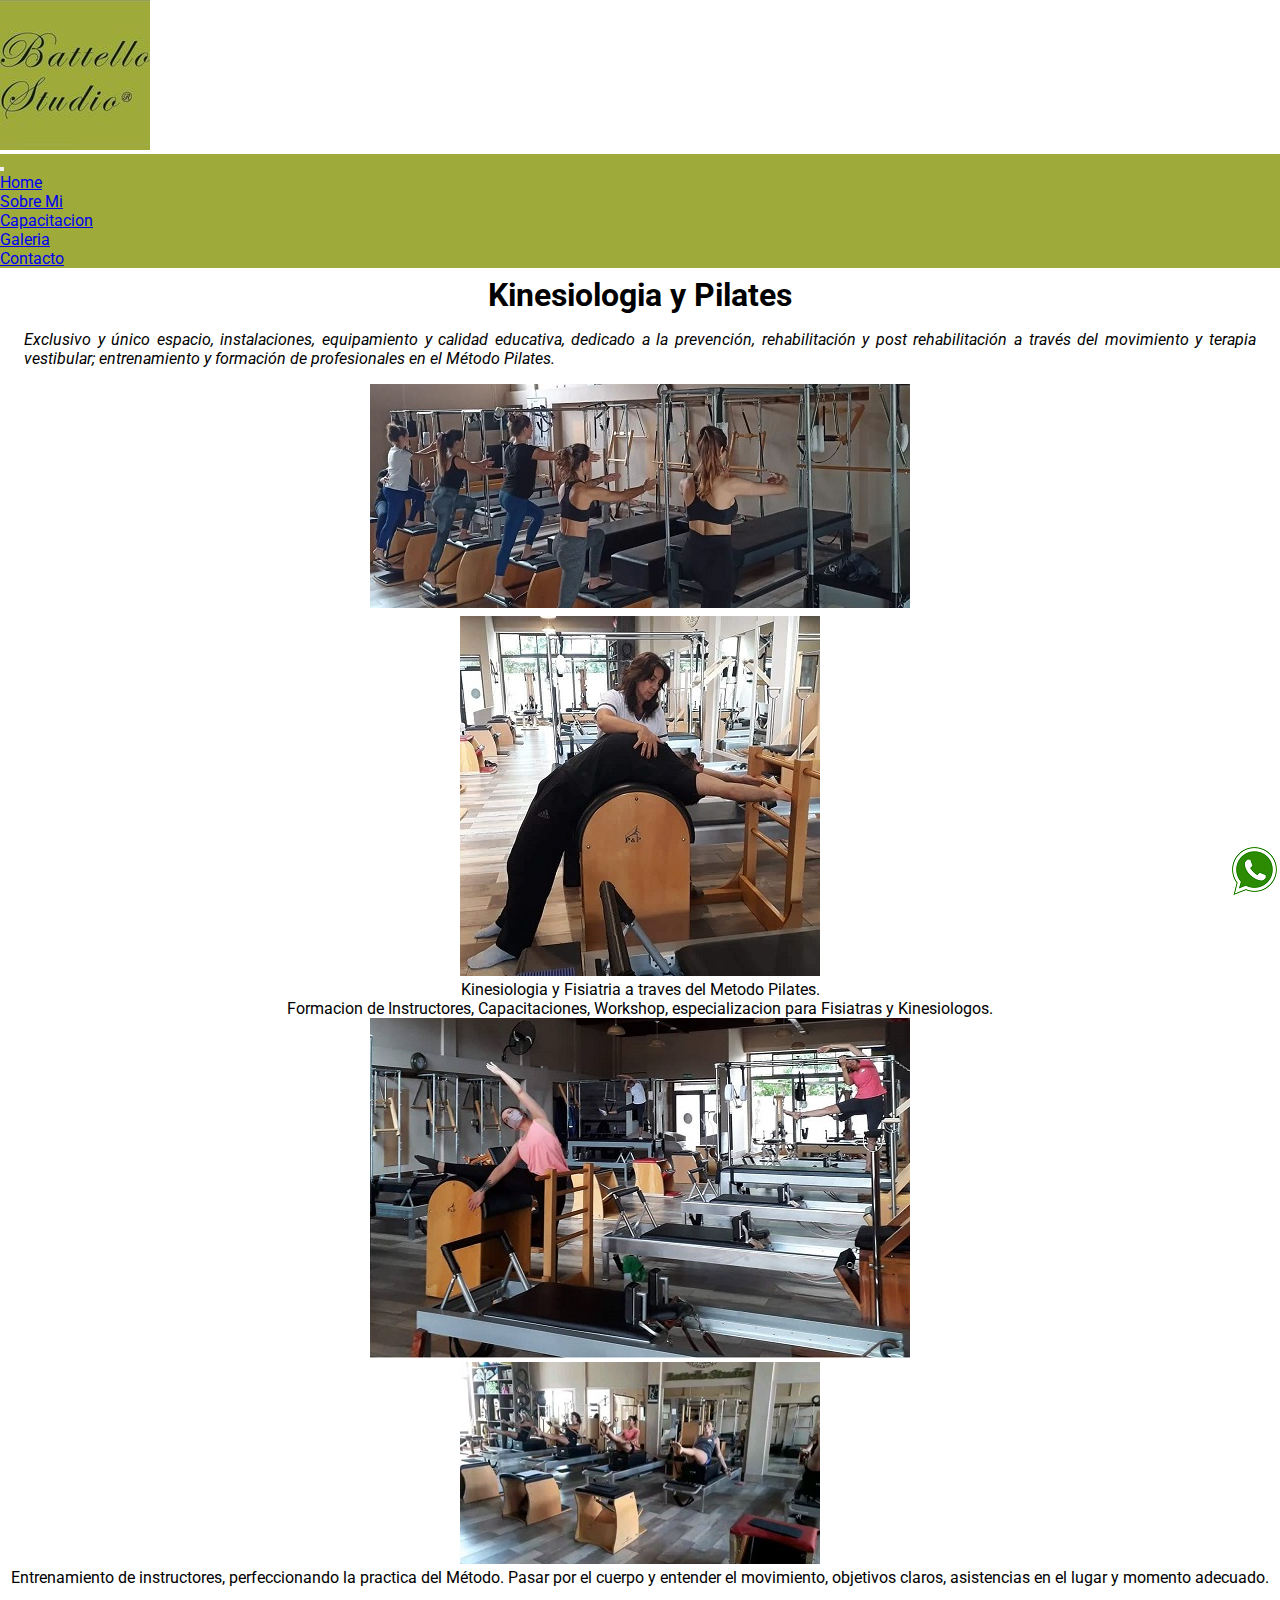
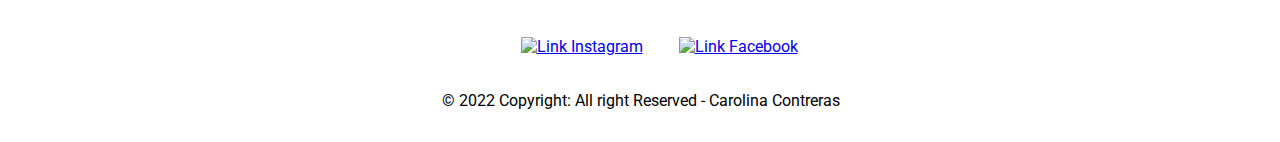
==== index.html @ 69215303 "grabando Archivos para PF" ====
<!DOCTYPE html>
<html lang="es-AR">
<head>
    <meta charset="UTF-8">
    <meta http-equiv="X-UA-Compatible" content="IE=edge">
    <meta name="viewport" content="width=device-width, initial-scale=1.0">
    <!-- favicon -->
    <link rel="shortcut icon" href="/favicon.ico" type="image/x-icon">
    <link rel="icon" href="/favicon.ico" type="image/x-icon">
    
    <!-- CSS de BT -->
    <link href="https://cdn.jsdelivr.net/npm/bootstrap@5.2.2/dist/css/bootstrap.min.css" rel="stylesheet" integrity="sha384-Zenh87qX5JnK2Jl0vWa8Ck2rdkQ2Bzep5IDxbcnCeuOxjzrPF/et3URy9Bv1WTRi" crossorigin="anonymous">
    
    <!-- link fonts-->
    <link rel="preconnect" href="https://fonts.googleapis.com">
    <link rel="preconnect" href="https://fonts.gstatic.com" crossorigin>
    <link href="https://fonts.googleapis.com/css2?family=Roboto:ital,wght@0,100;0,400;1,400&display=swap" rel="stylesheet">
    
    <!-- link css -->
    <link rel="stylesheet" href="css/styles.css">
    <title>Battello Studio - Terapia del Movimiento</title>
    <meta name="description" content="Battello Studio tu centro Integral de Kinesiolgía y Pilates. Salud y Bienestar. Rehabilitación. Entrenamiento y formación de profesionales">
    <meta name="keywords" content="PILATES, KINESIOLOGIA, REHABILITACION, FISIATRIA, ENTRENAMIENTO, FORMACION, CAPACITACION, SALUD, VESTIBULAR">
</head>
<body>
  <div class="container-fluid">
    <header class="row">
      <img class="col-sm-6 col-xl-2 color-menu" src="img/BattelloStudioLogo.png" alt="logo Battello Studio">
      <nav class="navbar navbar-expand-xl col-sm-6 col-xl-10 color-menu">
        <div class="container-fluid">
          <button class="navbar-toggler" type="button" data-bs-toggle="collapse" data-bs-target="#navbarSupportedContent" aria-controls="navbarSupportedContent" aria-expanded="false" aria-label="Toggle navigation">
            <span class="navbar-toggler-icon"></span>
          </button>
              <div class="collapse navbar-collapse" id="navbarSupportedContent">
                <ul class="navbar-nav me-auto p-5 mb-2 mb-lg-0 d-flex justify-content-around">
                  <li class="nav-item">
                    <a class="nav-link active" aria-current="page" href="index.html">Home</a>
                  </li>
                  <li class="nav-item">
                    <a class="nav-link" href="pages/sobremi.html">Sobre Mi</a>
                  </li>
                  <li class="nav-item">
                    <a class="nav-link" href="pages/capacitacion.html">Capacitacion</a>
                  </li>
                  <li class="nav-item">
                    <a class="nav-link" href="pages/galeria.html">Galeria</a>
                  </li>
                  <li class="nav-item">
                    <a class="nav-link" href="pages/contacto.html">Contacto</a>
                  </li>
                </ul>
              </div>
            </div>
          </nav>
    </header>
  </div>  
  <div class="contenedor">
    <main>
      <div class="uno">
        <h1> Kinesiologia y Pilates</h1>
        <p>Exclusivo y único espacio, instalaciones, equipamiento y calidad educativa, dedicado a la prevención, rehabilitación y post rehabilitación a través del movimiento y terapia vestibular; entrenamiento y formación de profesionales en el Método Pilates.</p>
        <img src="img/Studio.jpg" alt="Foto Battello Studio">
      </div>
                
      <div class="section">
        <div class="dos">
          <img src="img/Kinesiologa.jpg" alt="Foto Rehabilitación">
          <p>Kinesiologia y Fisiatria a traves del Metodo Pilates.</p>
        </div>
                    
        <div class="tres">
          <p>Formacion de Instructores, Capacitaciones, Workshop, especializacion para Fisiatras y Kinesiologos.</p>
          <img src="img/foto14.jpg" alt="Foto Formación a Profesionales">
        </div>
                    
        <div class="cuatro">
          <img src="img/Entrenamiento11.jpg" alt="Foto Entrenamientos">
          <p>Entrenamiento de instructores, perfeccionando la practica del Método. Pasar por el cuerpo y entender el movimiento, objetivos claros, asistencias en el lugar y momento adecuado.</p>
        </div>
      </div>
    </main>
    <footer>
      <div class="redes"> 
        <ul>
          <li>
            <a class="item-fixed" href="https://api.whatsapp.com/send/?phone=5492235338008&amp;text&amp;type=phone_number&amp;app_absent=0" target="_blank" >
              <img src="img/whatsaap.png" alt="Link Whatsapp">
            </a>
          </li>
          <li>
            <a href="https://www.instagram.com/battellostudio/" target="_blank">
              <img src="img/Instagram.png" alt="Link Instagram">
            </a>
          </li>
          <li>
            <a href="https://www.facebook.com/sandraesther.battello" target="_blank">
              <img src="img/Facebook.png" alt="Link Facebook">
            </a>
          </li>
        </ul>
      </div>
      <br>
      <p>© 2022 Copyright: All right Reserved - Carolina Contreras</p>
    </footer>
  </div>
  
  
  <!-- JavaScript Bundle with Popper -->
  <script src="https://cdn.jsdelivr.net/npm/bootstrap@5.2.2/dist/js/bootstrap.bundle.min.js" integrity="sha384-OERcA2EqjJCMA+/3y+gxIOqMEjwtxJY7qPCqsdltbNJuaOe923+mo//f6V8Qbsw3" crossorigin="anonymous"></script> 
</body>
</html>
---- css/styles.css ----
/* reset */
* {
  margin: 0;
  padding: 0;
  box-sizing: border-box; }

/* estilos de Sobre Mi, Capacitacion*/
.fotos ul li, .videos ul li, .profe ul li, .slide ul li {
  display: inline-block;
  background-color: #9aa556;
  margin: 5px;
  padding: 5px;
  border: 6rem; }

/* estilos generales */
body {
  overflow-x: hidden;
  font-family: 'Roboto', sans-serif; }

/* estilos del menu para BT */
.color-menu {
  background-color: #9eaa3a; }

.header {
  display: flex;
  position: sticky;
  top: 0px; }
  .header img {
    padding: 0.1rem; }
  .header nav ul {
    display: flex; }

/* estilos del contenedor principal*/
.contenedor {
  height: 100vh;
  display: grid;
  grid-template-columns: repeat(2, 2fr);
  grid-template-rows: 1fr 1fr 1fr 1fr 1fr;
  grid-template-areas: "uno uno" "dos-img dos-p" "tres-p tres-img" "cuatro-img cuatro-p" "footer footer"; }

/* estilos del home */
main {
  width: 100vw;
  text-align: center; }
  main .uno {
    grid-area: uno;
    display: block;
    display: flex;
    flex-direction: column;
    align-items: center;
    font-size: 1rem;
    padding: 0.5rem; }
    main .uno div {
      background-color: #798242; }
    main .uno h3 {
      color: beige; }
      main .uno h3 span {
        display: block; }
    main .uno p {
      text-align: justify;
      font-style: italic;
      padding: 1rem; }
      main .uno p span {
        display: block; }
  main section {
    text-align: center; }
    main section .dos {
      font-size: 24px;
      overflow: scroll; }
      main section .dos img {
        grid-area: dos-img; }
      main section .dos p {
        grid-area: dos-p;
        padding: 1rem; }
    main section .tres {
      font-size: 16px;
      overflow: auto; }
      main section .tres img {
        grid-area: tres-img; }
      main section .tres p {
        grid-area: tres-p;
        padding: 1rem; }
    main section .cuatro {
      font-size: 26px;
      overflow: scroll; }
      main section .cuatro img {
        grid-area: cuatro-img; }
      main section .cuatro p {
        grid-area: cuatro-p;
        padding: 1rem; }

footer {
  grid-area: footer;
  width: 100vw;
  display: flex;
  justify-content: center;
  align-items: center;
  flex-direction: column;
  padding: 2rem;
  margin: 1px; }
  footer .redes ul li {
    display: inline-block;
    margin: 1rem; }
  footer .redes .item-fixed {
    position: fixed;
    bottom: 0;
    right: 0; }
    footer .redes .item-fixed img {
      animation-name: img-mov;
      animation-iteration-count: infinite;
      animation-duration: 3s; }

@keyframes img-mov {
  to {
    transform: scale(0.9); }
  from {
    transform: scale(1); } }

/* estilos de contactos */
.contacto {
  display: flex;
  justify-content: center;
  align-items: center; }
  .contacto ul li {
    display: inline-block;
    margin: 1rem; }

/* media query */
@media (max-width: 768px) {
  .section {
    background-color: beige;
    align-items: center; } }

@media (max-width: 576px) {
  .section {
    background-color: #d3dd9c;
    align-items: center; }
  .redes {
    display: none; } }
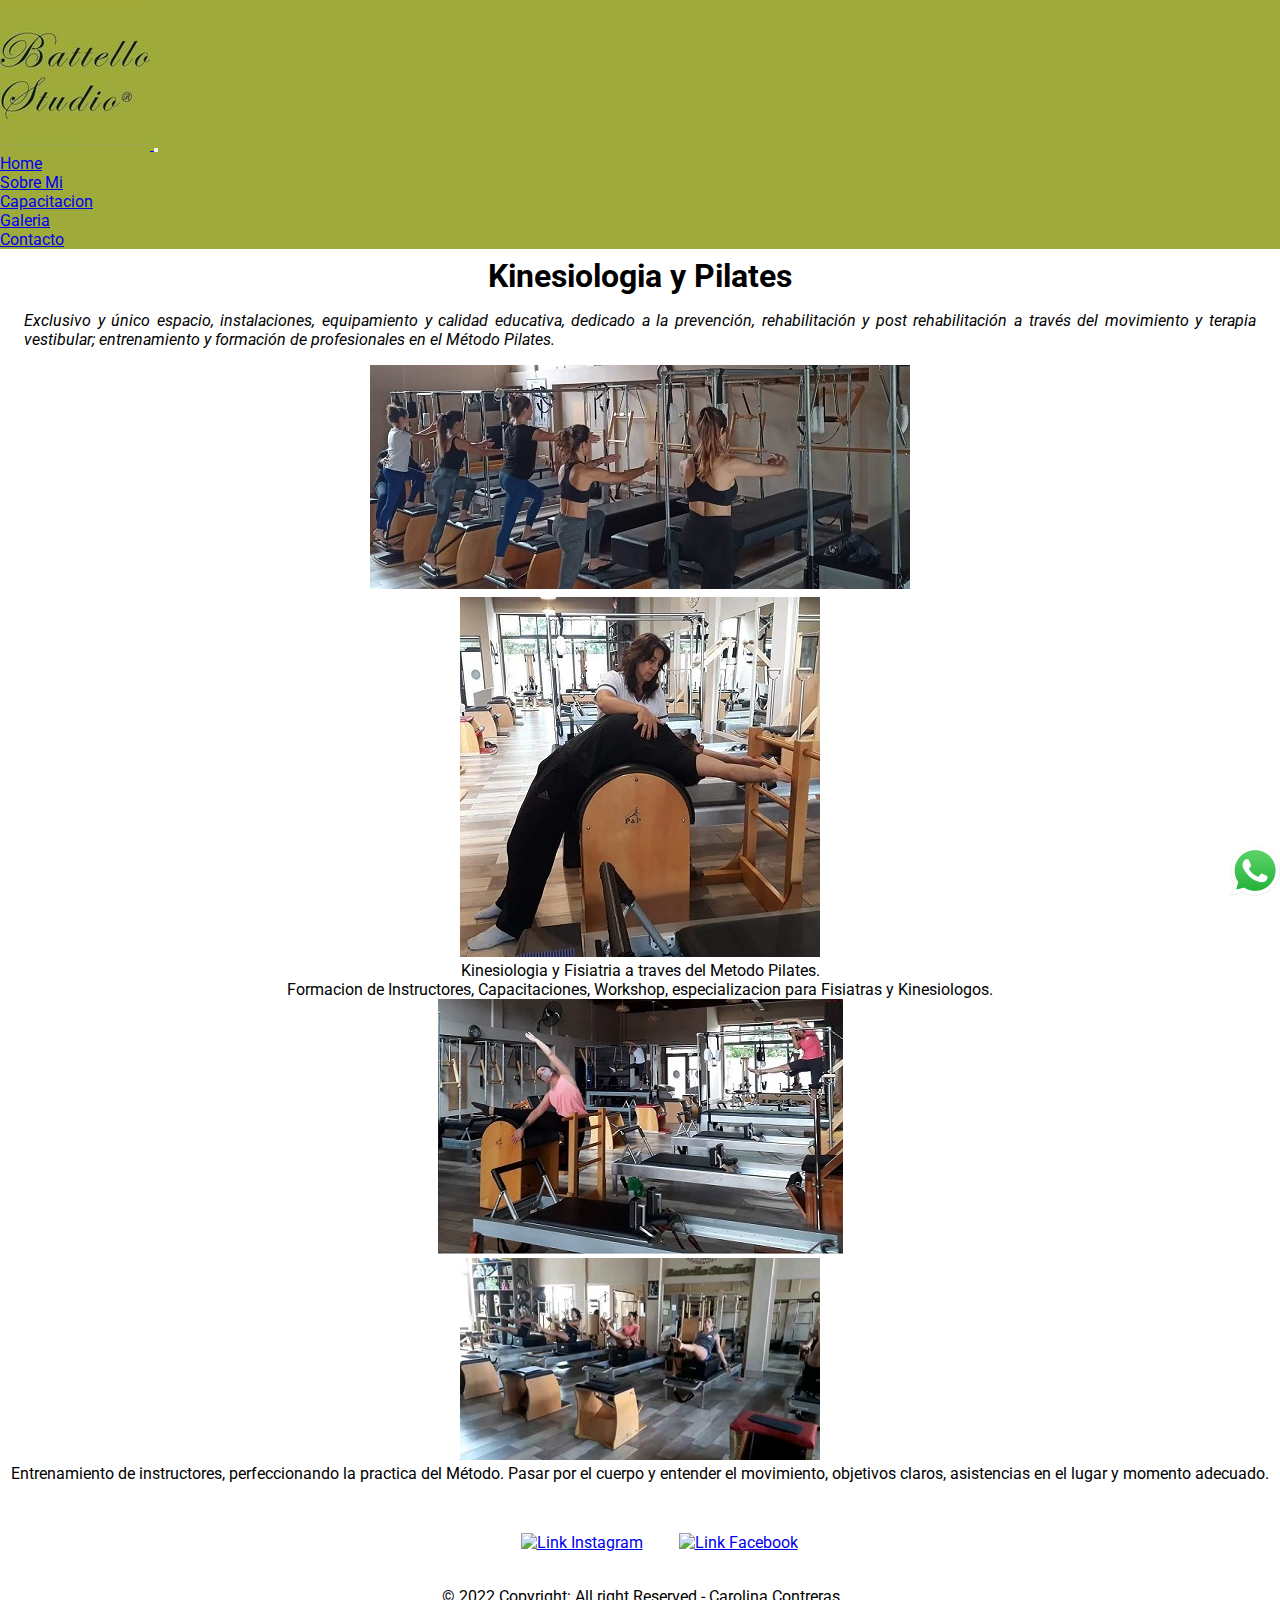
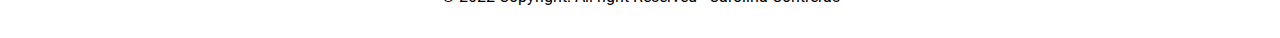
==== commit b070774d: "agregado de enlace al index desde el logo, complete los alt faltantes" ====
--- a/index.html
+++ b/index.html
@@ -5,8 +5,8 @@
     <meta http-equiv="X-UA-Compatible" content="IE=edge">
     <meta name="viewport" content="width=device-width, initial-scale=1.0">
     <!-- favicon -->
-    <link rel="shortcut icon" href="/favicon.ico" type="image/x-icon">
-    <link rel="icon" href="/favicon.ico" type="image/x-icon">
+    <link rel="shortcut icon" href="favicon.ico" type="image/x-icon">
+    <link rel="icon" href="favicon.ico" type="image/x-icon">
     
     <!-- CSS de BT -->
     <link href="https://cdn.jsdelivr.net/npm/bootstrap@5.2.2/dist/css/bootstrap.min.css" rel="stylesheet" integrity="sha384-Zenh87qX5JnK2Jl0vWa8Ck2rdkQ2Bzep5IDxbcnCeuOxjzrPF/et3URy9Bv1WTRi" crossorigin="anonymous">
@@ -23,37 +23,37 @@
     <meta name="keywords" content="PILATES, KINESIOLOGIA, REHABILITACION, FISIATRIA, ENTRENAMIENTO, FORMACION, CAPACITACION, SALUD, VESTIBULAR">
 </head>
 <body>
-  <div class="container-fluid">
-    <header class="row">
-      <img class="col-sm-6 col-xl-2 color-menu" src="img/BattelloStudioLogo.png" alt="logo Battello Studio">
-      <nav class="navbar navbar-expand-xl col-sm-6 col-xl-10 color-menu">
+  <header>
+    <nav class="navbar navbar-expand-xl color-menu">
         <div class="container-fluid">
-          <button class="navbar-toggler" type="button" data-bs-toggle="collapse" data-bs-target="#navbarSupportedContent" aria-controls="navbarSupportedContent" aria-expanded="false" aria-label="Toggle navigation">
-            <span class="navbar-toggler-icon"></span>
-          </button>
-              <div class="collapse navbar-collapse" id="navbarSupportedContent">
+            <a class="navbar-brand" href="index.html">
+                <img src="img/BattelloStudioLogo.png" alt="logo Battello Studio">
+            </a>
+            <button class="navbar-toggler" type="button" data-bs-toggle="collapse" data-bs-target="#navbarSupportedContent" aria-controls="navbarSupportedContent" aria-expanded="false" aria-label="Toggle navigation">
+                <span class="navbar-toggler-icon"></span>
+            </button>
+            <div class="collapse navbar-collapse" id="navbarSupportedContent">
                 <ul class="navbar-nav me-auto p-5 mb-2 mb-lg-0 d-flex justify-content-around">
-                  <li class="nav-item">
-                    <a class="nav-link active" aria-current="page" href="index.html">Home</a>
-                  </li>
-                  <li class="nav-item">
-                    <a class="nav-link" href="pages/sobremi.html">Sobre Mi</a>
-                  </li>
-                  <li class="nav-item">
-                    <a class="nav-link" href="pages/capacitacion.html">Capacitacion</a>
-                  </li>
-                  <li class="nav-item">
-                    <a class="nav-link" href="pages/galeria.html">Galeria</a>
-                  </li>
-                  <li class="nav-item">
-                    <a class="nav-link" href="pages/contacto.html">Contacto</a>
-                  </li>
+                    <li class="nav-item">
+                        <a class="nav-link active" aria-current="page" href="index.html">Home</a>
+                    </li>
+                    <li class="nav-item">
+                        <a class="nav-link" href="pages/sobremi.html">Sobre Mi</a>
+                    </li>
+                    <li class="nav-item">
+                        <a class="nav-link" href="pages/capacitacion.html">Capacitacion</a>
+                    </li>
+                    <li class="nav-item">
+                        <a class="nav-link" href="pages/galeria.html">Galeria</a>
+                    </li>
+                    <li class="nav-item">
+                        <a class="nav-link" href="pages/contacto.html">Contacto</a>
+                    </li>
                 </ul>
-              </div>
             </div>
-          </nav>
-    </header>
-  </div>  
+        </div>
+        </nav>
+  </header>
   <div class="contenedor">
     <main>
       <div class="uno">
@@ -84,7 +84,7 @@
         <ul>
           <li>
             <a class="item-fixed" href="https://api.whatsapp.com/send/?phone=5492235338008&amp;text&amp;type=phone_number&amp;app_absent=0" target="_blank" >
-              <img src="img/whatsaap.png" alt="Link Whatsapp">
+              <img src="img/whatsapp.png" alt="Link Whatsapp">
             </a>
           </li>
           <li>
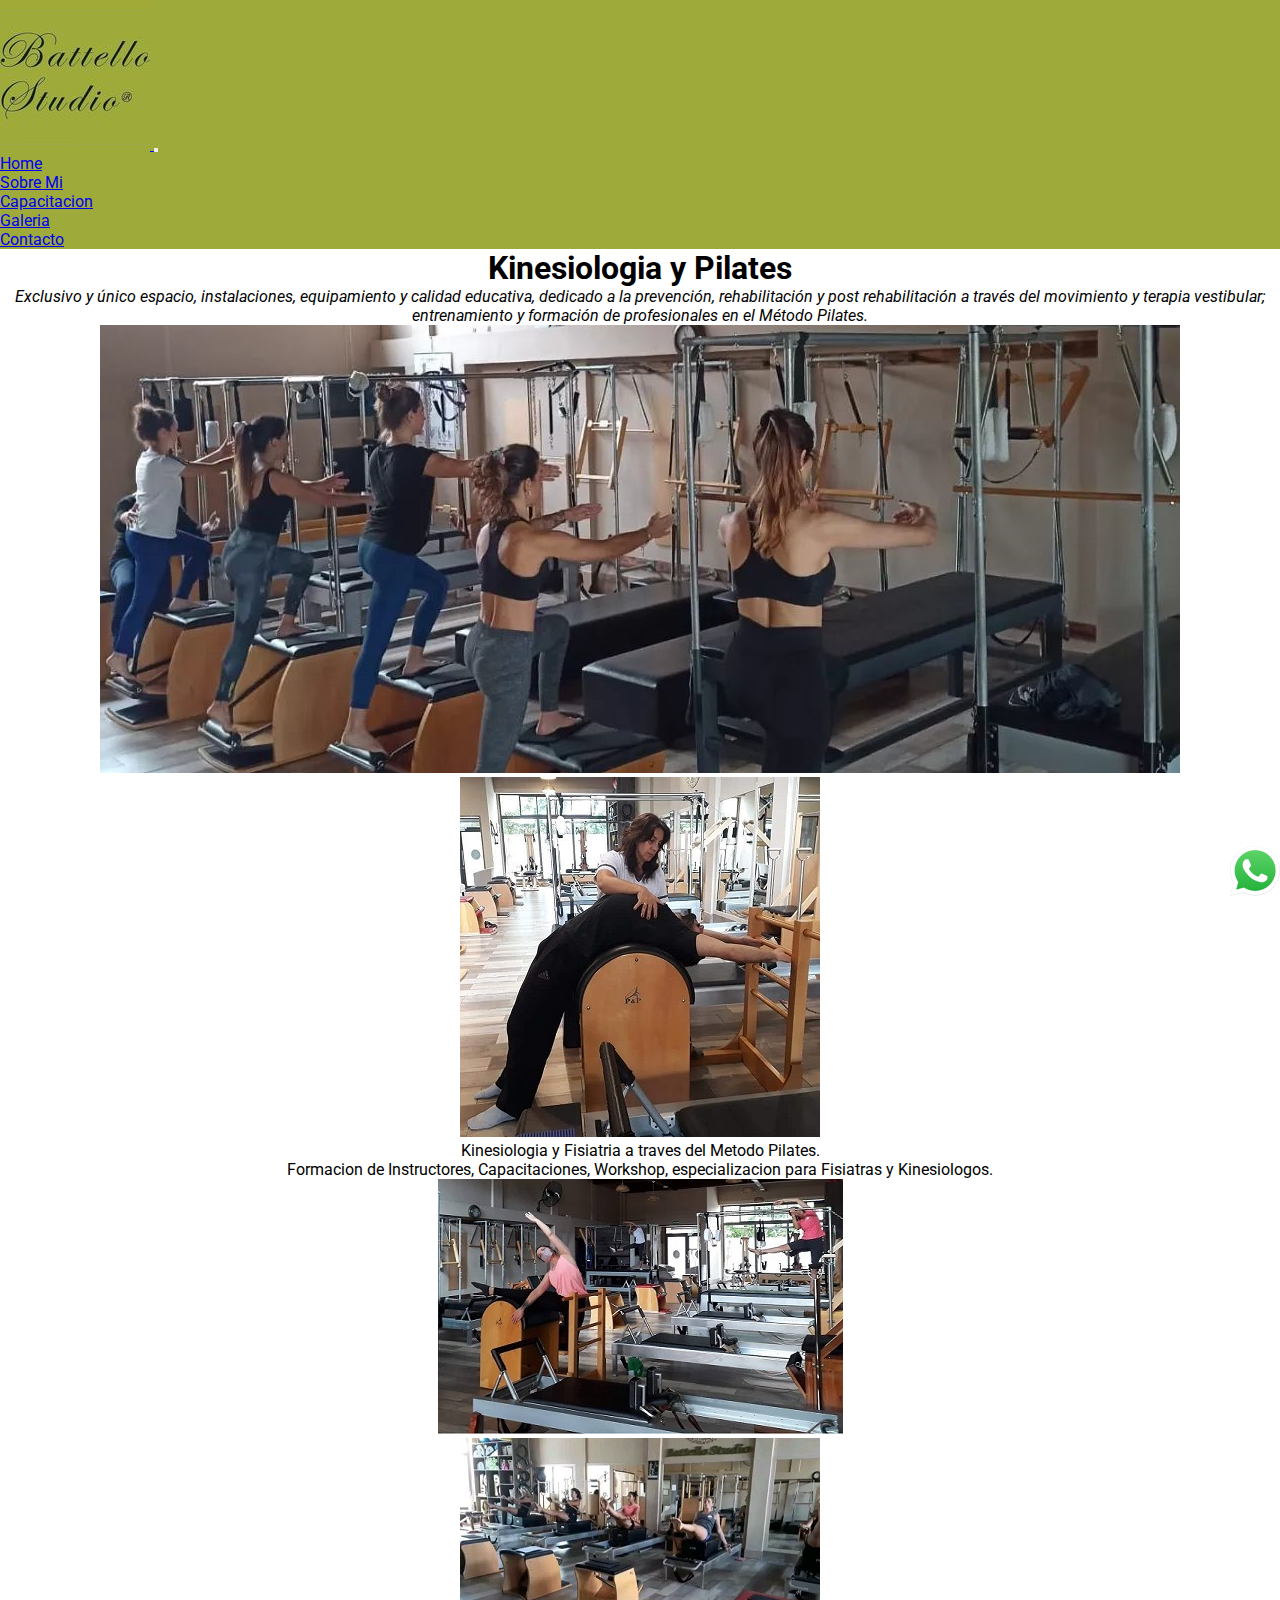
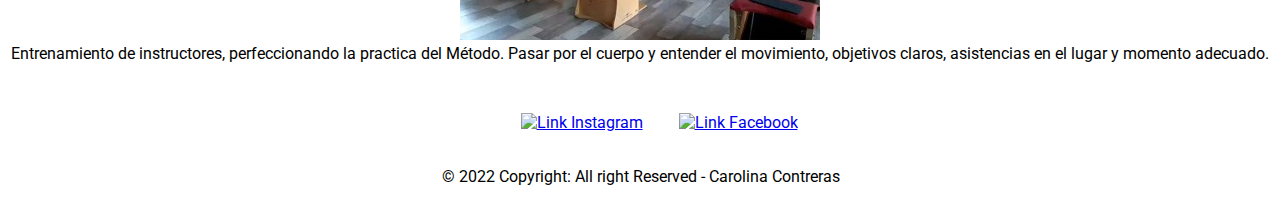
==== commit dfef458c: "modificaciones varias" ====
--- a/index.html
+++ b/index.html
@@ -54,28 +54,40 @@
         </div>
         </nav>
   </header>
-  <div class="contenedor">
+  <div class="conteiner-fluid"> <!-- ex contenedor -->
     <main>
-      <div class="uno">
+      <div class="row content-items-center"> <!-- ex uno -->
         <h1> Kinesiologia y Pilates</h1>
-        <p>Exclusivo y único espacio, instalaciones, equipamiento y calidad educativa, dedicado a la prevención, rehabilitación y post rehabilitación a través del movimiento y terapia vestibular; entrenamiento y formación de profesionales en el Método Pilates.</p>
-        <img src="img/Studio.jpg" alt="Foto Battello Studio">
+        <div class="col m-2 p-5">
+          <p class="fs-3"><em>Exclusivo y único espacio, instalaciones, equipamiento y calidad educativa, dedicado a la prevención, rehabilitación y post rehabilitación a través del movimiento y terapia vestibular; entrenamiento y formación de profesionales en el Método Pilates.</em></p>
+        </div>
+        <img src="img/Studio1080x448.jpg" alt="Foto Battello Studio">
       </div>
                 
-      <div class="section">
-        <div class="dos">
+      <div class="row align-items-center bg-red"> <!-- ex section -->
+        <div class="col m-2 p-5"> <!-- ex dos -->
           <img src="img/Kinesiologa.jpg" alt="Foto Rehabilitación">
-          <p>Kinesiologia y Fisiatria a traves del Metodo Pilates.</p>
+        </div>  
+        <div class="col m-2 p-5">
+          <p class="fs-2">Kinesiologia y Fisiatria a traves del Metodo Pilates.</p>
         </div>
+      </div>  
                     
-        <div class="tres">
-          <p>Formacion de Instructores, Capacitaciones, Workshop, especializacion para Fisiatras y Kinesiologos.</p>
+      <div class="row align-items-center"> <!-- ex tres -->
+        <div class="col m-2 p-5">
+          <p class="fs-2">Formacion de Instructores, Capacitaciones, Workshop, especializacion para Fisiatras y Kinesiologos.</p>
+        </div>
+        <div class="col m-2 p-5">
           <img src="img/foto14.jpg" alt="Foto Formación a Profesionales">
         </div>
-                    
-        <div class="cuatro">
+      </div>
+                     
+      <div class="row align-items-center"> <!-- ex cuatro -->
+        <div class="col m-2 p-5">
           <img src="img/Entrenamiento11.jpg" alt="Foto Entrenamientos">
-          <p>Entrenamiento de instructores, perfeccionando la practica del Método. Pasar por el cuerpo y entender el movimiento, objetivos claros, asistencias en el lugar y momento adecuado.</p>
+        </div>
+        <div class="col text-center m-2 p-5">
+          <p class="fs-3">Entrenamiento de instructores, perfeccionando la practica del Método. Pasar por el cuerpo y entender el movimiento, objetivos claros, asistencias en el lugar y momento adecuado.</p>
         </div>
       </div>
     </main>
--- a/css/styles.css
+++ b/css/styles.css
@@ -21,33 +21,15 @@
 .color-menu {
   background-color: #9eaa3a; }
 
-.header {
-  display: flex;
-  position: sticky;
-  top: 0px; }
-  .header img {
-    padding: 0.1rem; }
-  .header nav ul {
-    display: flex; }
-
-/* estilos del contenedor principal*/
-.contenedor {
-  height: 100vh;
-  display: grid;
-  grid-template-columns: repeat(2, 2fr);
-  grid-template-rows: 1fr 1fr 1fr 1fr 1fr;
-  grid-template-areas: "uno uno"- "dos-img dos-p"- "tres-p tres-img"- "cuatro-img cuatro-p"- "footer footer"; }
+/* estilos de capacitacion para BT*/
+.color-caja {
+  background-color: #d3dd9c; }
 
 /* estilos del home */
 main {
   width: 100vw;
   text-align: center; }
   main .uno {
-    grid-area: uno;
     display: block;
     display: flex;
     flex-direction: column;
@@ -66,35 +48,8 @@
       padding: 1rem; }
       main .uno p span {
         display: block; }
-  main section {
-    text-align: center; }
-    main section .dos {
-      font-size: 24px;
-      overflow: scroll; }
-      main section .dos img {
-        grid-area: dos-img; }
-      main section .dos p {
-        grid-area: dos-p;
-        padding: 1rem; }
-    main section .tres {
-      font-size: 16px;
-      overflow: auto; }
-      main section .tres img {
-        grid-area: tres-img; }
-      main section .tres p {
-        grid-area: tres-p;
-        padding: 1rem; }
-    main section .cuatro {
-      font-size: 26px;
-      overflow: scroll; }
-      main section .cuatro img {
-        grid-area: cuatro-img; }
-      main section .cuatro p {
-        grid-area: cuatro-p;
-        padding: 1rem; }
 
 footer {
-  grid-area: footer;
   width: 100vw;
   display: flex;
   justify-content: center;
@@ -120,6 +75,11 @@
   from {
     transform: scale(1); } }
 
+.profe ul li {
+  justify-content: center;
+  width: 18rem;
+  height: 15rem; }
+
 /* estilos de contactos */
 .contacto {
   display: flex;
@@ -131,12 +91,12 @@
 
 /* media query */
 @media (max-width: 768px) {
-  .section {
+  main {
     background-color: beige;
     align-items: center; } }
 
 @media (max-width: 576px) {
-  .section {
+  main {
     background-color: #d3dd9c;
     align-items: center; }
   .redes {
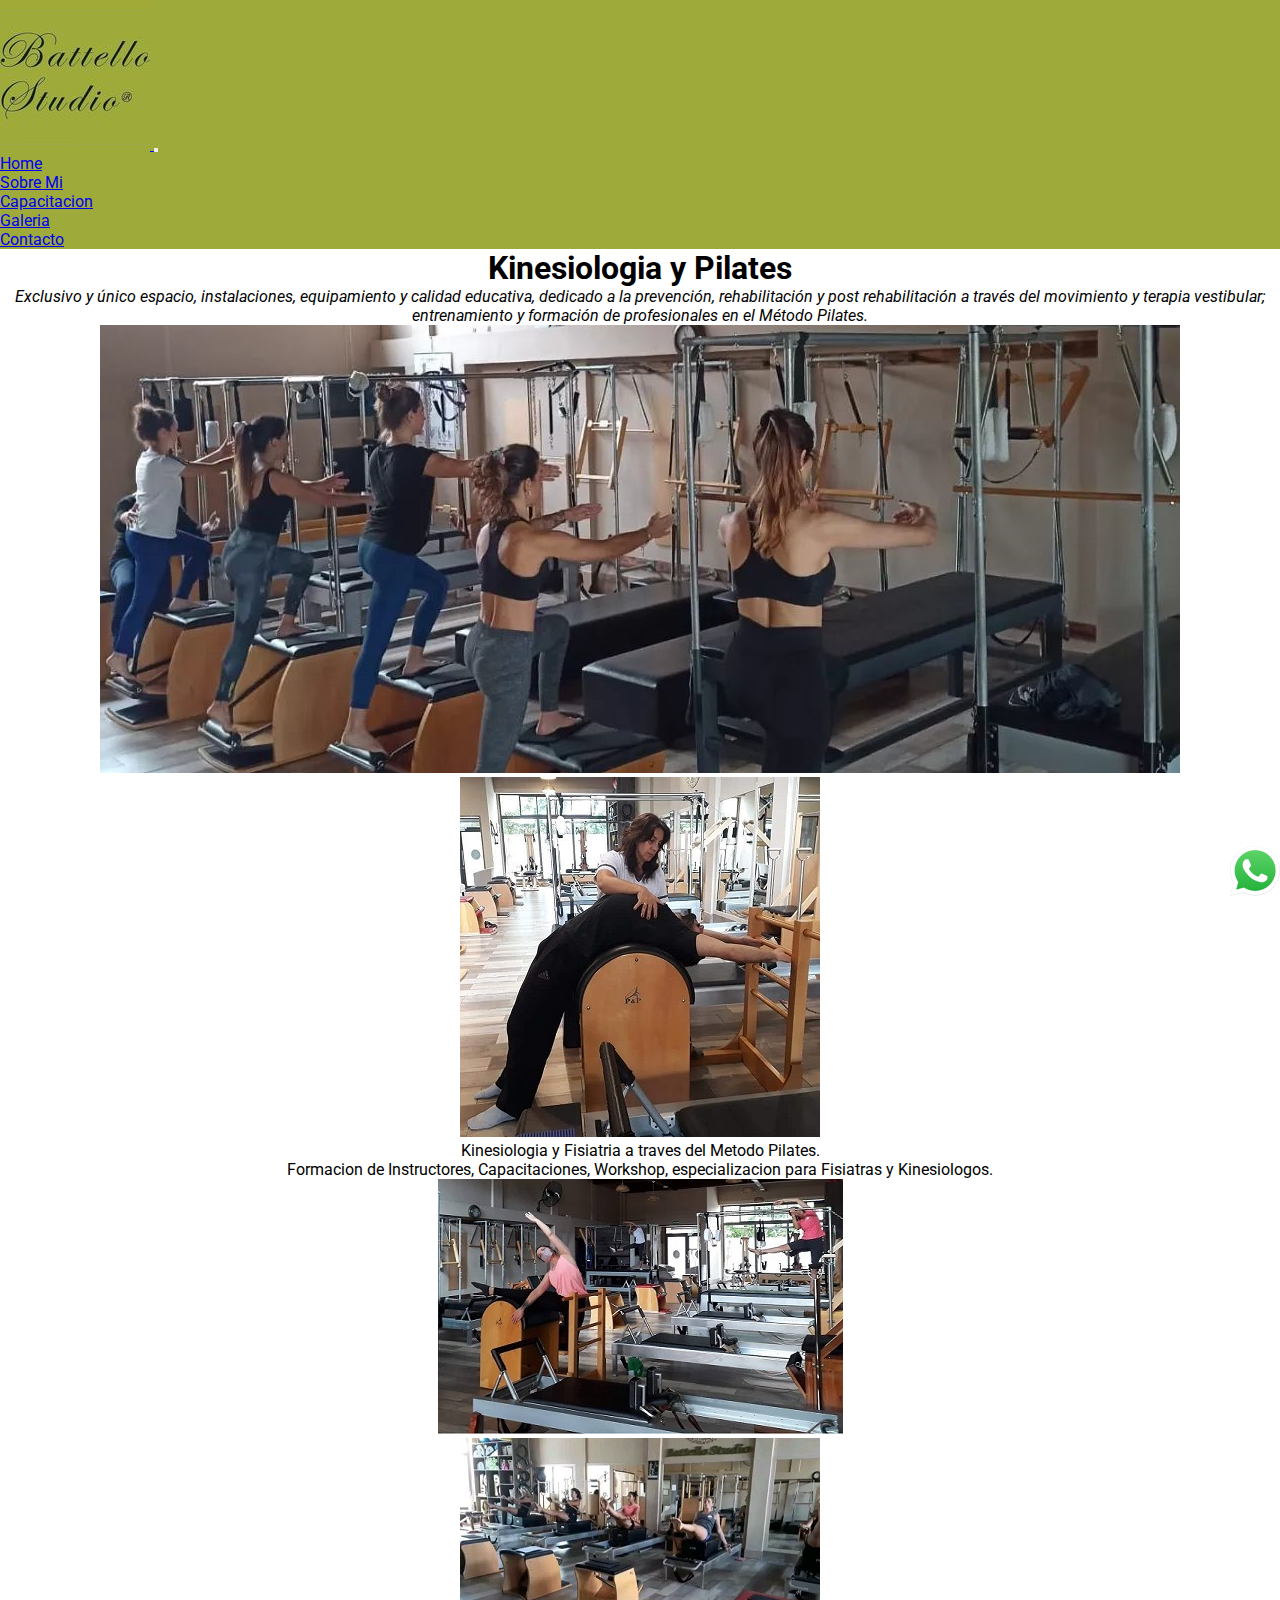
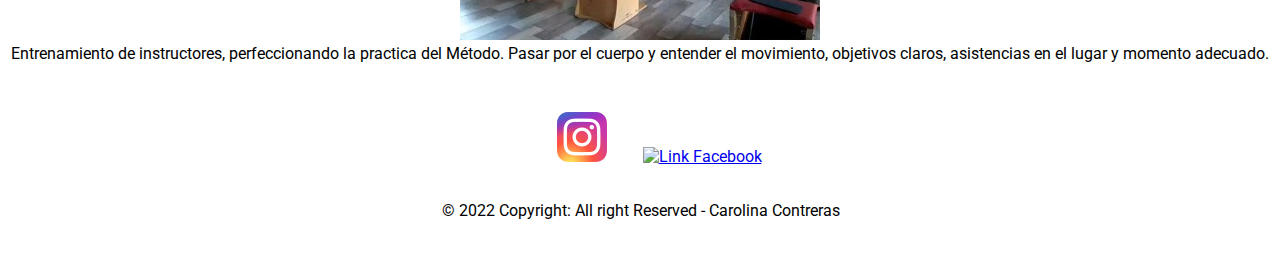
==== commit 4fd151fd: "cambie img" ====
--- a/index.html
+++ b/index.html
@@ -101,7 +101,7 @@
           </li>
           <li>
             <a href="https://www.instagram.com/battellostudio/" target="_blank">
-              <img src="img/Instagram.png" alt="Link Instagram">
+              <img src="img/instagram.png" alt="Link Instagram">
             </a>
           </li>
           <li>
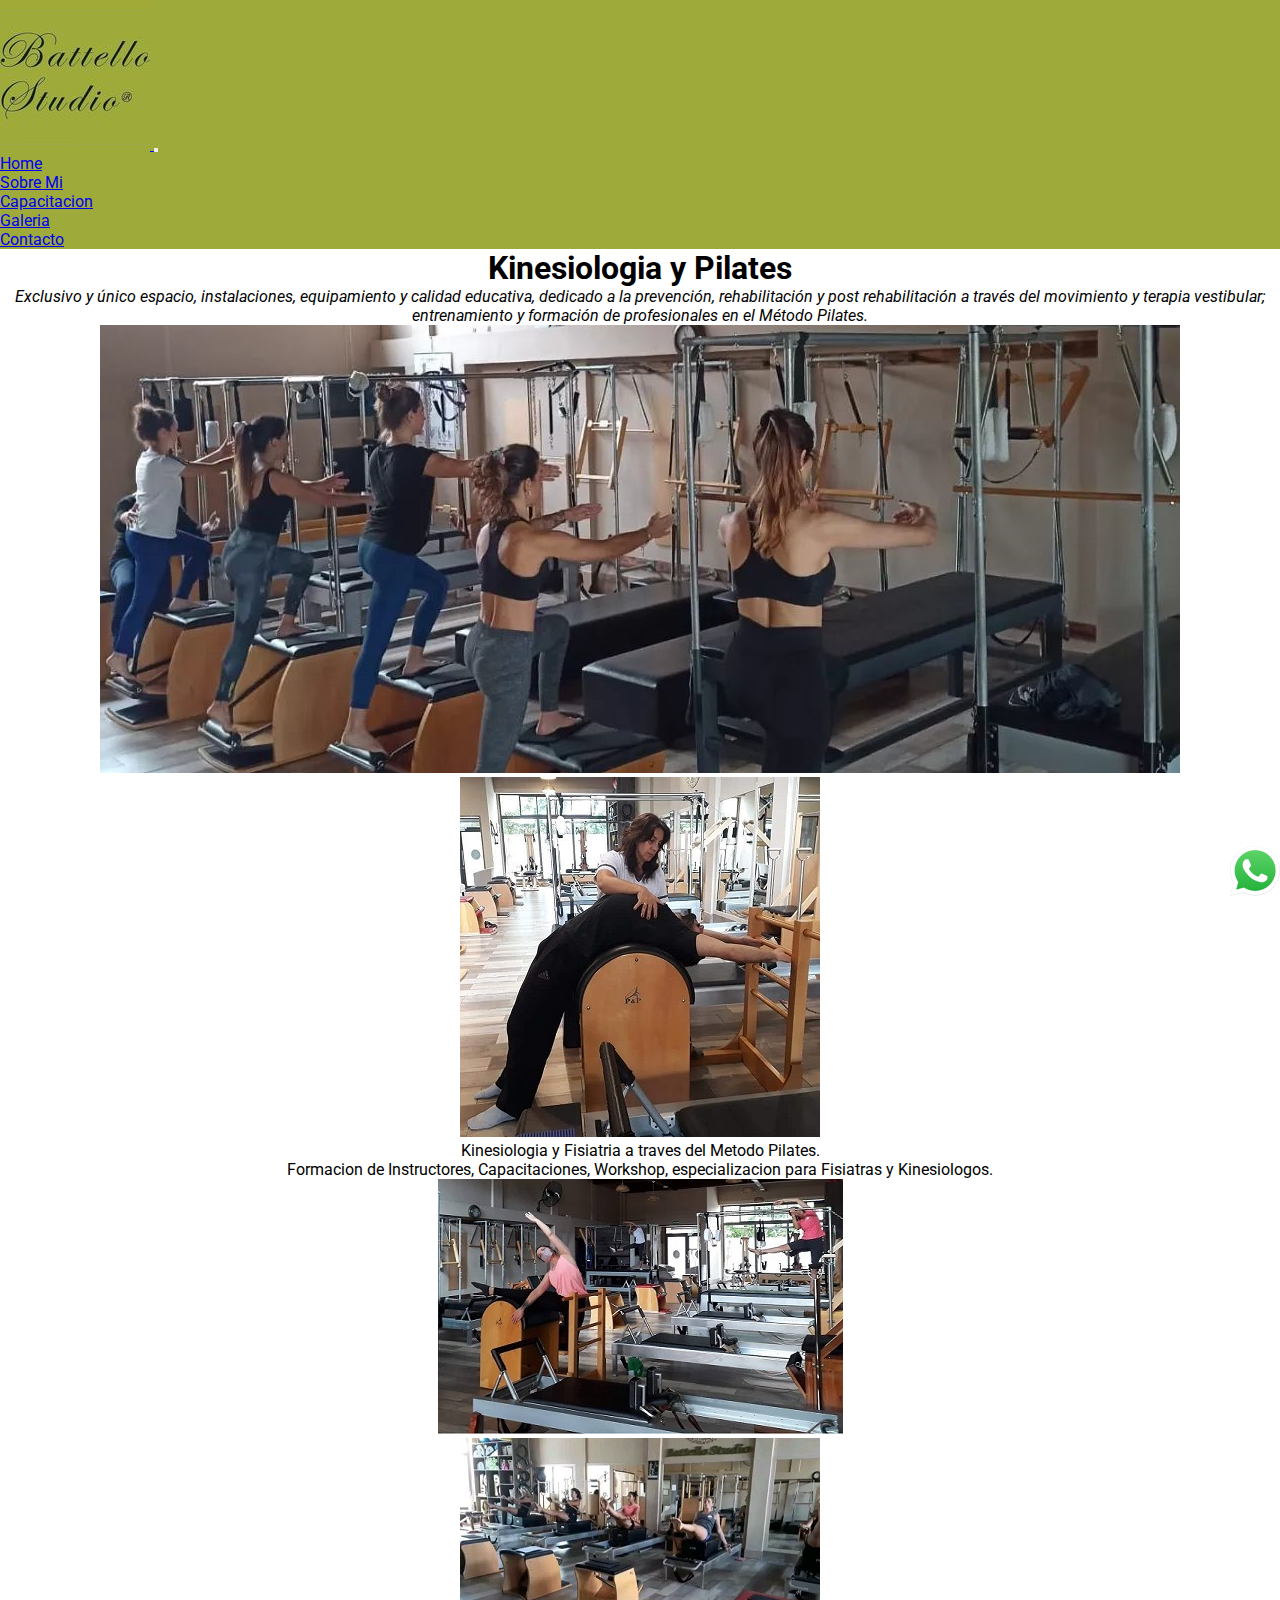
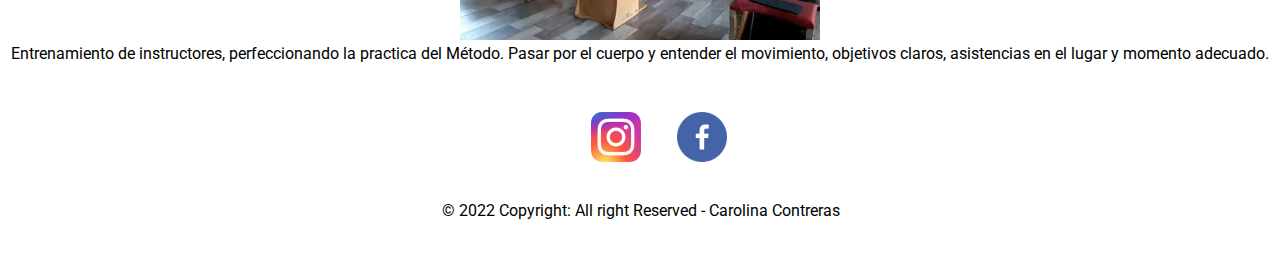
==== commit 16461781: "cambie img2" ====
--- a/index.html
+++ b/index.html
@@ -106,7 +106,7 @@
           </li>
           <li>
             <a href="https://www.facebook.com/sandraesther.battello" target="_blank">
-              <img src="img/Facebook.png" alt="Link Facebook">
+              <img src="img/facebook.png" alt="Link Facebook">
             </a>
           </li>
         </ul>
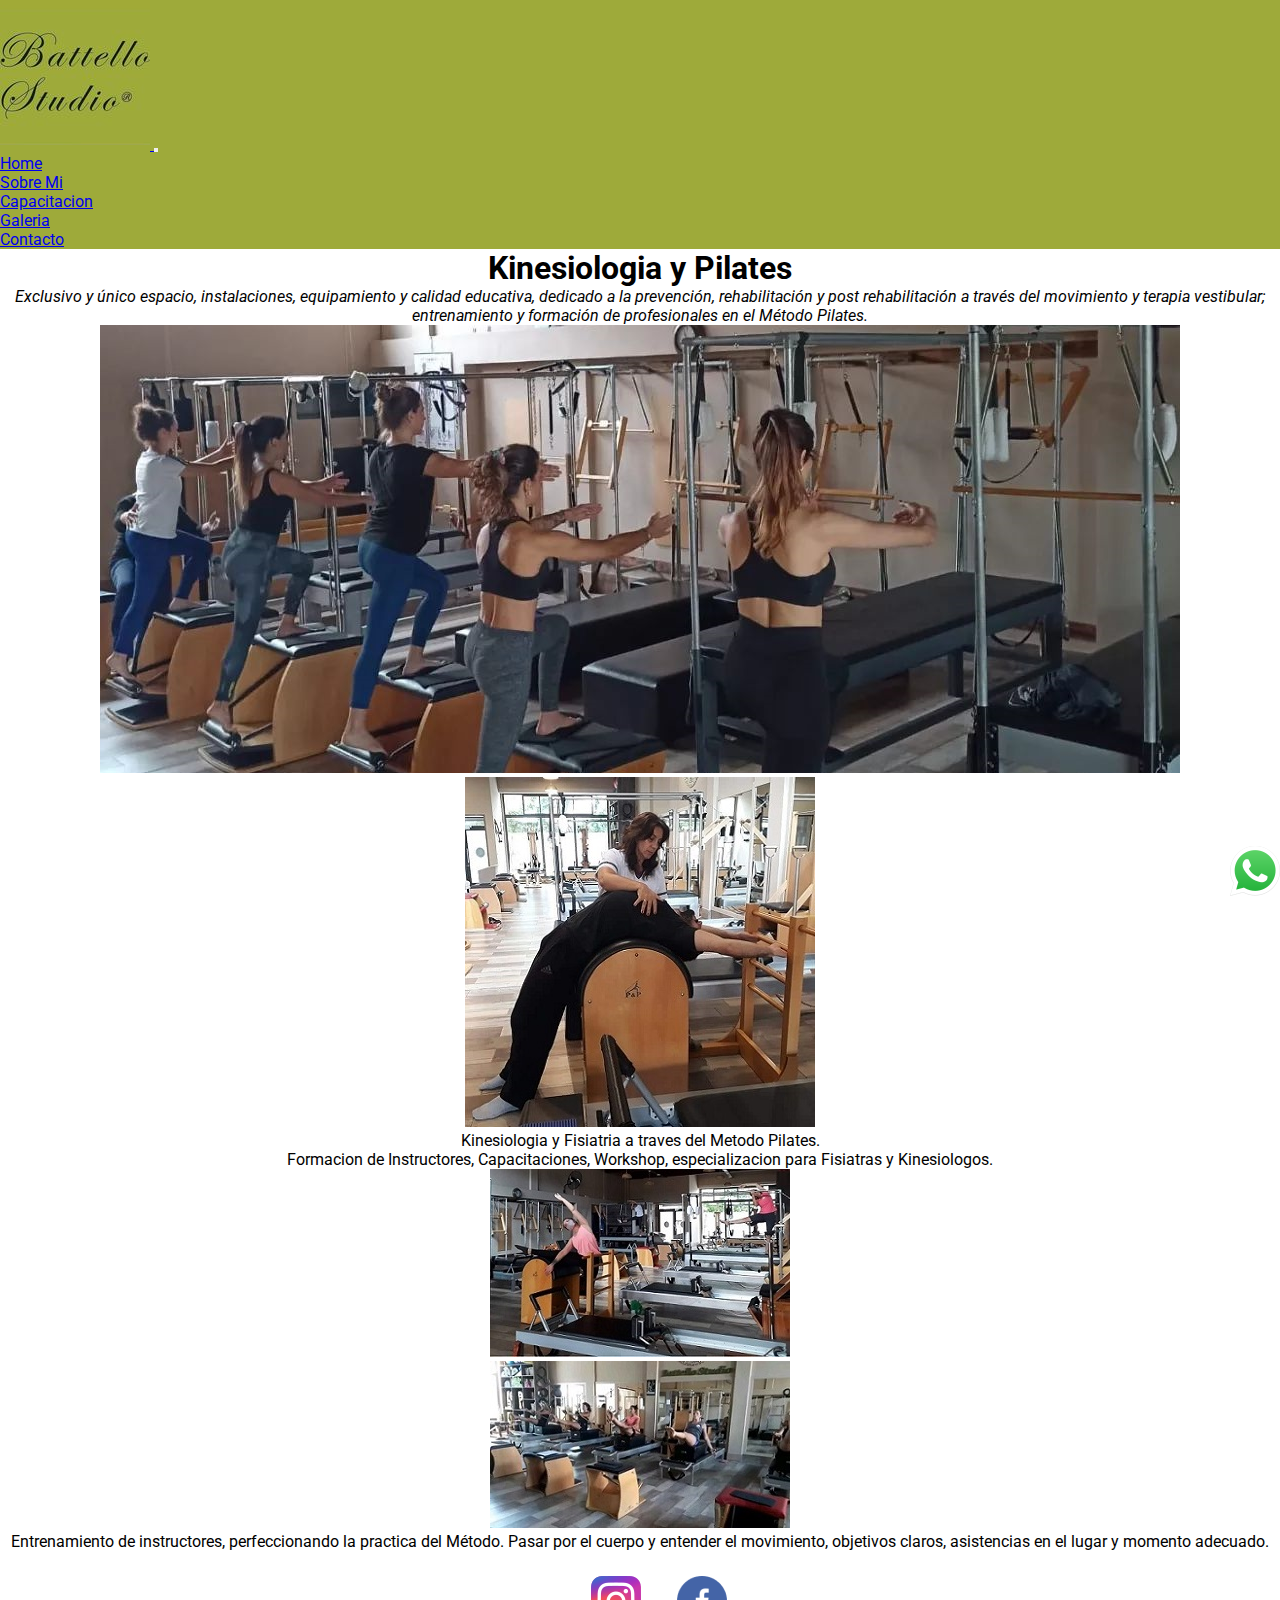
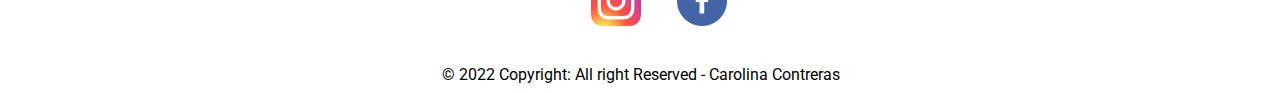
==== commit 2cf1e9ae: "grabando ultimo cambios" ====
--- a/index.html
+++ b/index.html
@@ -58,36 +58,36 @@
     <main>
       <div class="row content-items-center"> <!-- ex uno -->
         <h1> Kinesiologia y Pilates</h1>
-        <div class="col m-2 p-5">
+        <div class="col m-2 p-3">
           <p class="fs-3"><em>Exclusivo y único espacio, instalaciones, equipamiento y calidad educativa, dedicado a la prevención, rehabilitación y post rehabilitación a través del movimiento y terapia vestibular; entrenamiento y formación de profesionales en el Método Pilates.</em></p>
         </div>
         <img src="img/Studio1080x448.jpg" alt="Foto Battello Studio">
       </div>
                 
-      <div class="row align-items-center bg-red"> <!-- ex section -->
-        <div class="col m-2 p-5"> <!-- ex dos -->
+      <div class="row align-items-center"> <!-- ex section -->
+        <div class="col-lg-7 col-md-6 mt-5"> <!-- ex dos -->
           <img src="img/Kinesiologa.jpg" alt="Foto Rehabilitación">
         </div>  
-        <div class="col m-2 p-5">
+        <div class="col-lg-3 col-md-5 m-2 p-3">
           <p class="fs-2">Kinesiologia y Fisiatria a traves del Metodo Pilates.</p>
         </div>
       </div>  
                     
       <div class="row align-items-center"> <!-- ex tres -->
-        <div class="col m-2 p-5">
+        <div class="col-lg-8 col-md-6 m-2 p-3">
           <p class="fs-2">Formacion de Instructores, Capacitaciones, Workshop, especializacion para Fisiatras y Kinesiologos.</p>
         </div>
-        <div class="col m-2 p-5">
+        <div class="col-lg-3 col-md-5">
           <img src="img/foto14.jpg" alt="Foto Formación a Profesionales">
         </div>
       </div>
                      
       <div class="row align-items-center"> <!-- ex cuatro -->
-        <div class="col m-2 p-5">
+        <div class="col-lg-3 mt-5">
           <img src="img/Entrenamiento11.jpg" alt="Foto Entrenamientos">
         </div>
-        <div class="col text-center m-2 p-5">
-          <p class="fs-3">Entrenamiento de instructores, perfeccionando la practica del Método. Pasar por el cuerpo y entender el movimiento, objetivos claros, asistencias en el lugar y momento adecuado.</p>
+        <div class="col-lg-8 text-center p-3">
+          <p class="fs-4">Entrenamiento de instructores, perfeccionando la practica del Método. Pasar por el cuerpo y entender el movimiento, objetivos claros, asistencias en el lugar y momento adecuado.</p>
         </div>
       </div>
     </main>
--- a/css/styles.css
+++ b/css/styles.css
@@ -5,11 +5,11 @@
   box-sizing: border-box; }
 
 /* estilos de Sobre Mi, Capacitacion*/
-.fotos ul li, .videos ul li, .profe ul li, .slide ul li {
+.fotos ul li, .videos ul li, .slide ul li {
   display: inline-block;
   background-color: #9aa556;
   margin: 5px;
-  padding: 5px;
+  padding: 3px;
   border: 6rem; }
 
 /* estilos generales */
@@ -45,7 +45,7 @@
     main .uno p {
       text-align: justify;
       font-style: italic;
-      padding: 1rem; }
+      padding: 0.5rem; }
       main .uno p span {
         display: block; }
 
@@ -55,7 +55,7 @@
   justify-content: center;
   align-items: center;
   flex-direction: column;
-  padding: 2rem;
+  padding: 0.5rem;
   margin: 1px; }
   footer .redes ul li {
     display: inline-block;
@@ -74,11 +74,6 @@
     transform: scale(0.9); }
   from {
     transform: scale(1); } }
-
-.profe ul li {
-  justify-content: center;
-  width: 18rem;
-  height: 15rem; }
 
 /* estilos de contactos */
 .contacto {
